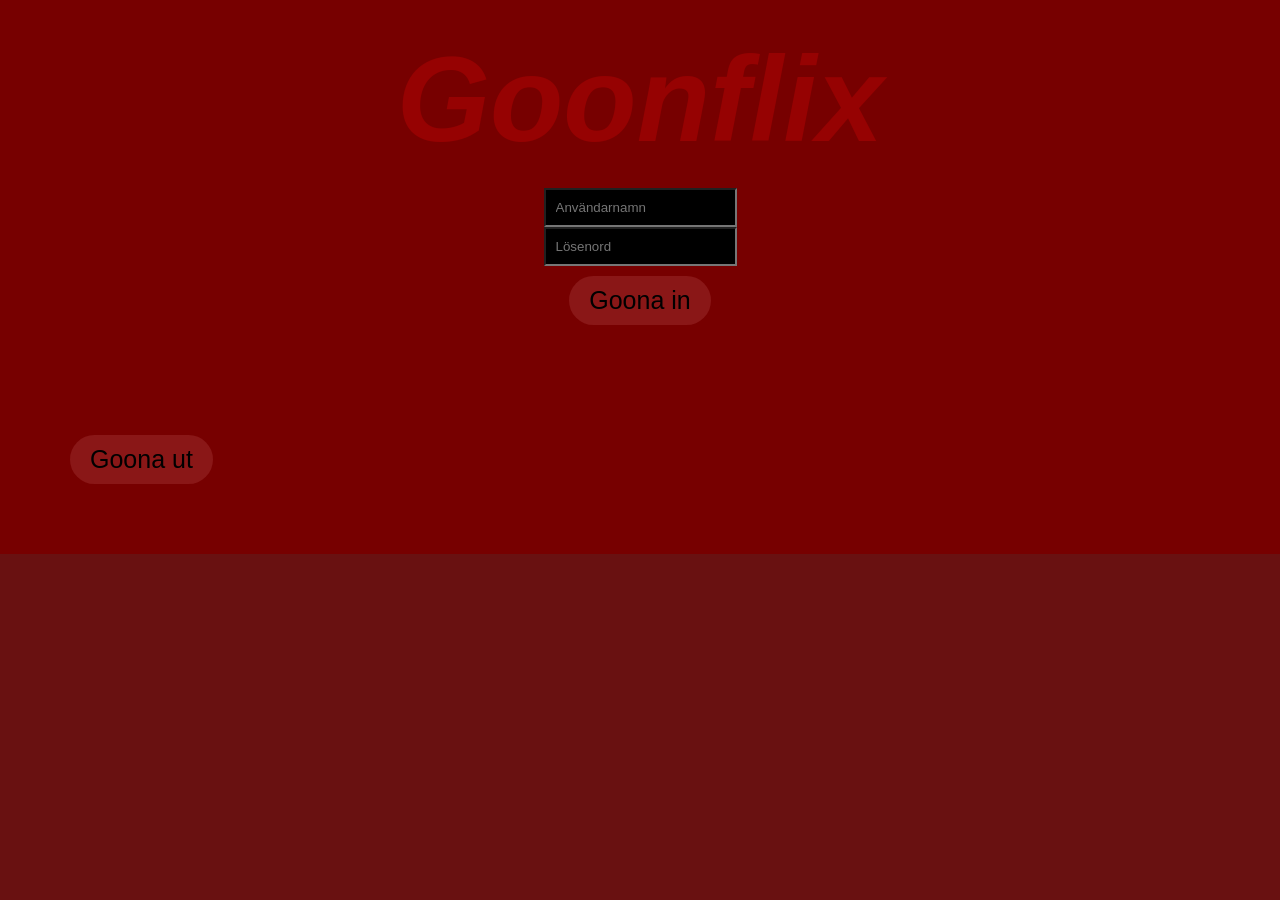
==== index/index.html @ 7fbf77df "Co-authored-by: viggo lingonstrumpa <togerraka@gmail.com> Co-authored-by: LinusL612 <LinusL612@users" ====
<!DOCTYPE html>
<html lang="en">
<head>
    <meta charset="UTF-8">
    <meta name="viewport" content="width=device-width, initial-scale=1.0">

    <link rel="stylesheet" href="style.css">
    <title>Goonflix</title>
</head>
    <header>
    <nav id="nav">
      <a href ="Contact/contact.html" class="Historik">Kontakta Oss</a>
      <a href ="Historik/historik.html" class="Historik">Sparade Reviews</a>
    </nav>
        <h1 class="h1">Goonflix</h1>
        <section>
            
            <div id="login-section">
                
                <input type="text" id="username" placeholder="Användarnamn">
                <input type="password" id="password" placeholder="Lösenord">
                <button id="loginbtn" class="btn">Goona in</button>
                <div id="content" style="display: none;">

                    
                    
                    
                    
                    
                   
                    </section>
                    <header>
                        <ul>
                        </section>
                        
                    </ul>
                </div>
                <article id="movieListSection">
                    <div id="movieList"></div>
                </article> 
                
                <div id="gallery" class="gallery"></div>
                <div id="detail" class="section"></div>
                <button id="logoutbtn" class="btn">Goona ut</button>
                
            <script src="javascript.js"></script>
        </body>
        </html>
---- index/style.css ----
* {
    margin: 0;
    padding: 0;
}

/* BODY */
body {
    font-family: Arial, sans-serif;
    background-color: rgb(105, 17, 17);
    color: white;
}

/* HEADER */
header {
    background-color: rgb(119, 0, 0);
    padding: 30px;
}

/* TITLE */
.h1 {
    font-size: 120px;
    font-style: italic;
    color: rgb(150, 2, 2);
    display: flex;
    justify-content: center;
}

.h1:hover {
    color: white;
}

/* BUTTONS */
.btn {
    margin: 10px;
    padding: 10px 20px;
    background-color: rgb(138, 23, 23);
    color: black;
    border-radius: 30px;
    border: none;
    font-size: 25px;
    cursor: pointer;
    
}

.btn:hover {
    transition: 0.3s;
    background-color: whitesmoke;
}

/* INPUT */
input {
    background-color: rgb(0, 0, 0);
    color: rgb(161, 1, 1);
    padding: 10px;
}

input:hover {
    background-color: rgb(0, 0, 0);
    transition: 0.3s;
}

/* LOGIN */
#login-section {
    display: flex;
    flex-direction: column;
    align-items: center;
    padding: 20px;
}

#signup-section {
    display: flex;
    justify-content: center;
    gap: 50px; 
    padding: 20px;
}

/* MOVIE LIST */
#movieList {
    display: none;
    grid-template-columns: repeat(auto-fill, minmax(200px, 1fr));
    gap: 15px;
    padding: 20px;
}

/* MOVIE CARD */
#movieList div {
    background: #1c0000;
    padding: 15px;
    border-radius: 10px;
    cursor: pointer;
    transition: 0.2s;
}

#movieList div:hover {
    background: white;
    color: rgb(0, 0, 0);
    transform: scale(1.05); 
}

#movieList div::first-line {
    font-weight: bold;
    color: red;
}

/* IMAGES */
img {
    width: 100%;
    height: 100%;
    max-width: 1000px;
    border-radius: 10px;
    max-height: 270px;
    height: auto;
}

/* GALLERY */
.gallery {
    display: flex;
    justify-content: center;
    flex-wrap: wrap;
    gap: 20px;
    padding: 20px;
    left: 0;
    right: 0;
}

/* CARD */
.card {
    background: #000000;
    border-radius: 15px;
    padding: 15px;
    width: 220px;
    cursor: pointer;
    transition: 0.2s;
    left: 0;
    right: 0;
}

.card:hover {
    transform: translateY(-5px)
}
.card img {
    width: 100%;
    border-radius: 12px;
}

/* DETAIL PAGE */
.section {
    display: none;
    position: fixed;
    top: 0;
    left: 0;
    width: 200%;
    height: 100%;
    background: rgb(0, 0, 0);
    padding: 40px;
    z-index: 1000;
}

.section.active {
    display: flex;
    justify-content: center;
    align-items: center;
}

/* CONTENT BOX */
.content-box {
    background: #000000;
    padding: 30px;
    border-radius: 20px;

    max-width: 600px;
    width: 90%;

    text-align: center;
    margin: auto;

    animation: popIn 0.75s ease;
}


button {
    margin-top: 20px;
    padding: 10px 20px;
    border: none;
    border-radius: 10px;
    background: #ff008c;
    color: white;
    cursor: pointer;
}
#detail {
    display: none; /* hidden by default */
    position: fixed;
    top: 0;
    left: 0;

    width: 100vw;
    height: 100vh;

    background: black;

    justify-content: center;
    align-items: center;
}

@keyframes popIn {
    from {
        transform: scale(0.8);
        opacity: 0;
    }
    to {
        transform: scale(1.0);
        opacity: 1;
    }
}
p {
    font-size: 30px;
}
h1 {
    font-size: 50px;
}
nav {
    color: black;
}
.btn.back-btn
{
    position: absolute;
    top: 20px;
    left: 20px;

}
.Historik {
  text-decoration: none;
  color: rgb(141, 3, 3);
  background-color: rgb(0, 0, 0);
  padding: 10px 20px;
  border-radius: 8px;
  outline: none;            
}

.Historik:visited {
  color: rgb(124, 0, 0);              
}

.Historik:focus {
  outline: none;             
}
.movie-card {
    background: #200;
    padding: 10px;
    border-radius: 10px;
    text-align: center;
    cursor: pointer;
}

.movie-card img {
    width: 100%;
    height: 200px;
    object-fit: cover;
    border-radius: 8px;
}
#nav {
    display:none;
}
#ratingInput {
    width: 50px;
    text-align: center;
}
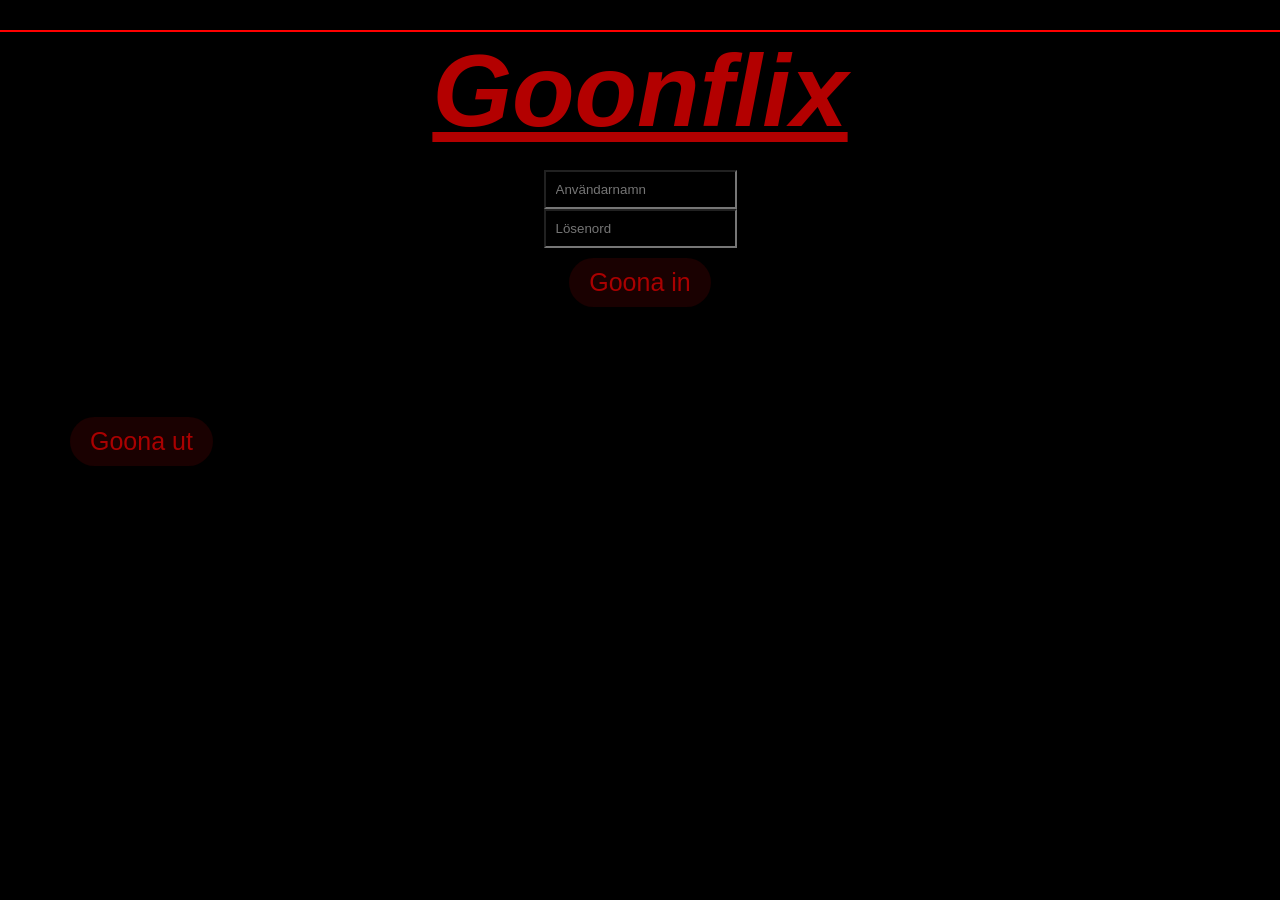
==== commit ca3f8398: "[Add] Styling fixes" ====
--- a/index/index.html
+++ b/index/index.html
@@ -9,10 +9,11 @@
 </head>
     <header>
     <nav id="nav">
-      <a href ="Contact/contact.html" class="Historik">Kontakta Oss</a>
-      <a href ="Historik/historik.html" class="Historik">Sparade Reviews</a>
+      <a href ="Contact/contact.html" class="Historik"><u>Kontakta Oss</u></a>
+      <a href ="Historik/historik.html" class="Historik"><u>Sparade Reviews</u></a>
     </nav>
-        <h1 class="h1">Goonflix</h1>
+    <hr>
+        <h1 class="h1"><u>Goonflix</u></h1>
         <section>
             
             <div id="login-section">
--- a/index/style.css
+++ b/index/style.css
@@ -7,37 +7,38 @@
 /* BODY */
 body {
     font-family: Arial, sans-serif;
-    background-color: rgb(105, 17, 17);
+    background-color: rgb(0, 0, 0);
     color: white;
 }
 
 /* HEADER */
 header {
-    background-color: rgb(119, 0, 0);
+    background-color: rgb(0, 0, 0);
     padding: 30px;
 }
 
 /* TITLE */
 .h1 {
-    font-size: 120px;
+    font-size: clamp(2rem,8vw,10rem);
     font-style: italic;
-    color: rgb(150, 2, 2);
-    display: flex;
-    justify-content: center;
+    color: rgb(179, 0, 0);
+    display: flex;
+    justify-content: center;
+    
 }
 
 .h1:hover {
-    color: white;
+    color: rgb(207, 0, 0);
 }
 
 /* BUTTONS */
 .btn {
     margin: 10px;
     padding: 10px 20px;
-    background-color: rgb(138, 23, 23);
-    color: black;
+    background-color: rgb(26, 1, 1);
+    color: rgb(169, 1, 1);
     border-radius: 30px;
-    border: none;
+    border-color: red;
     font-size: 25px;
     cursor: pointer;
     
@@ -81,15 +82,20 @@
     grid-template-columns: repeat(auto-fill, minmax(200px, 1fr));
     gap: 15px;
     padding: 20px;
+    border-color: red;
 }
 
 /* MOVIE CARD */
 #movieList div {
-    background: #1c0000;
+    background: #000000;
     padding: 15px;
-    border-radius: 10px;
+    border-style: solid;
+    border-radius: 10px;
+    border-color: rgb(184, 0, 0);
+    color: rgb(170, 0, 0);
     cursor: pointer;
     transition: 0.2s;
+   display: grid;
 }
 
 #movieList div:hover {
@@ -107,7 +113,7 @@
 img {
     width: 100%;
     height: 100%;
-    max-width: 1000px;
+    max-width: 270px;
     border-radius: 10px;
     max-height: 270px;
     height: auto;
@@ -265,4 +271,12 @@
 #ratingInput {
     width: 50px;
     text-align: center;
+}
+hr {
+    border: none;
+    height: 2px;
+    background-color: red;
+
+    width: 100vw;
+    margin-left: calc(-50vw + 50%)
 }
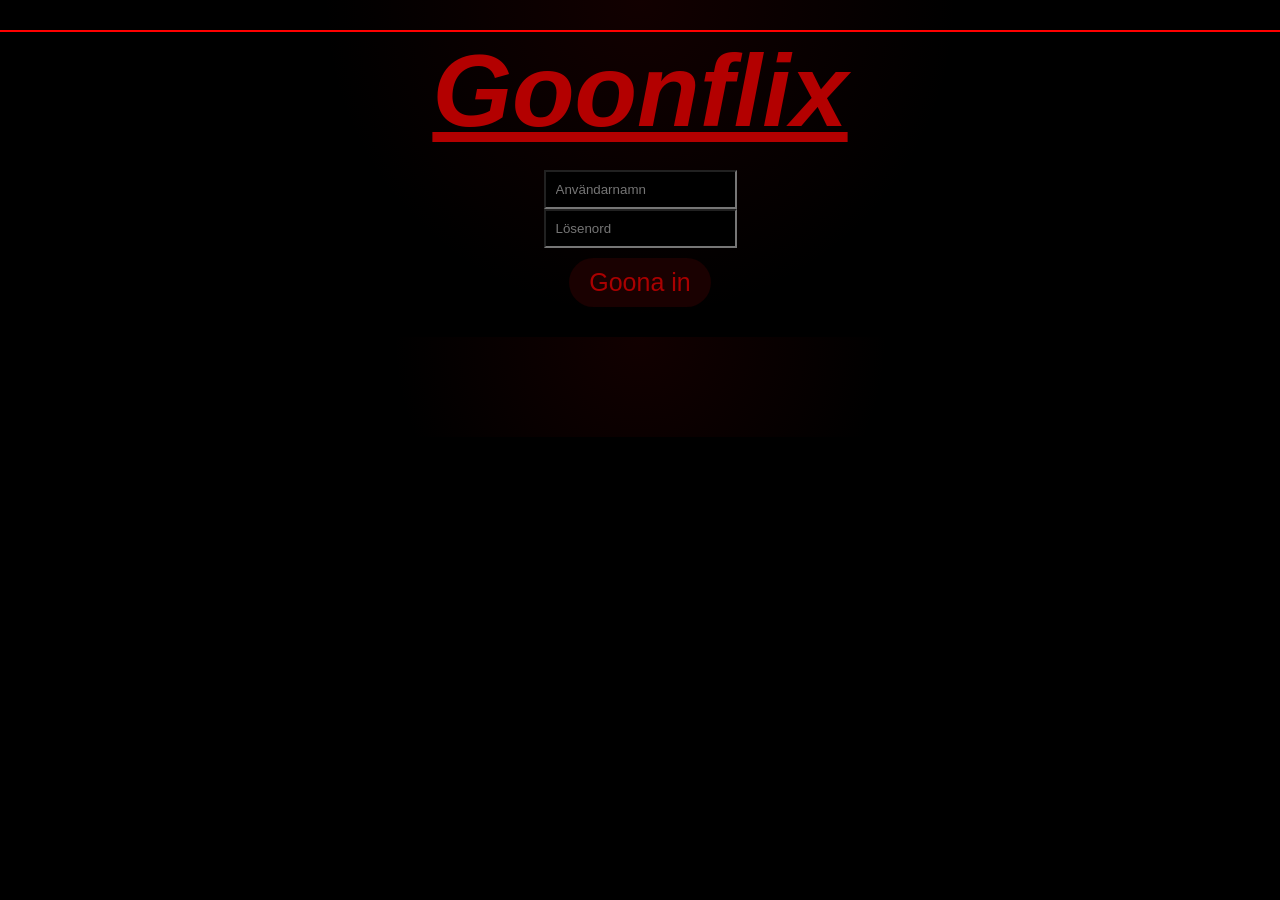
==== commit adec6306: "small fixes" ====
--- a/index/index.html
+++ b/index/index.html
@@ -1,3 +1,4 @@
+
 <!DOCTYPE html>
 <html lang="en">
 <head>
@@ -17,7 +18,6 @@
         <section>
             
             <div id="login-section">
-                
                 <input type="text" id="username" placeholder="Användarnamn">
                 <input type="password" id="password" placeholder="Lösenord">
                 <button id="loginbtn" class="btn">Goona in</button>
@@ -28,9 +28,9 @@
                     
                     
                     
-                   
-                    </section>
-                    <header>
+                    
+                </section>
+                <header>
                         <ul>
                         </section>
                         
@@ -42,7 +42,7 @@
                 
                 <div id="gallery" class="gallery"></div>
                 <div id="detail" class="section"></div>
-                <button id="logoutbtn" class="btn">Goona ut</button>
+                <button id="logoutbtn" class="btn" style="display: none;">Goona ut</button>
                 
             <script src="javascript.js"></script>
         </body>
--- a/index/style.css
+++ b/index/style.css
@@ -2,6 +2,7 @@
 * {
     margin: 0;
     padding: 0;
+    box-sizing: border-box;
 }
 
 /* BODY */
@@ -9,12 +10,16 @@
     font-family: Arial, sans-serif;
     background-color: rgb(0, 0, 0);
     color: white;
+    overflow-x: hidden;
+    
 }
 
 /* HEADER */
 header {
     background-color: rgb(0, 0, 0);
     padding: 30px;
+     background:radial-gradient(circle at top, rgba(120,0,0,0.15), transparent 40%),
+    #000;
 }
 
 /* TITLE */
@@ -79,8 +84,8 @@
 /* MOVIE LIST */
 #movieList {
     display: none;
-    grid-template-columns: repeat(auto-fill, minmax(200px, 1fr));
-    gap: 15px;
+    grid-template-columns: repeat(auto-fill, minmax(280px, 1fr));
+    gap: 25px;
     padding: 20px;
     border-color: red;
 }
@@ -88,14 +93,18 @@
 /* MOVIE CARD */
 #movieList div {
     background: #000000;
-    padding: 15px;
+    padding: 10px;
     border-style: solid;
     border-radius: 10px;
     border-color: rgb(184, 0, 0);
     color: rgb(170, 0, 0);
     cursor: pointer;
     transition: 0.2s;
-   display: grid;
+
+   display: flex;
+   flex-direction: column;
+   align-items: center;
+   justify-content: flex-start;
 }
 
 #movieList div:hover {
@@ -123,6 +132,7 @@
 .gallery {
     display: flex;
     justify-content: center;
+    text-align: center;
     flex-wrap: wrap;
     gap: 20px;
     padding: 20px;
@@ -135,7 +145,7 @@
     background: #000000;
     border-radius: 15px;
     padding: 15px;
-    width: 220px;
+    width: 320px;
     cursor: pointer;
     transition: 0.2s;
     left: 0;
@@ -154,34 +164,46 @@
 .section {
     display: none;
     position: fixed;
-    top: 0;
-    left: 0;
-    width: 200%;
-    height: 100%;
+    width: 100vw;
+    height: 100vh;
     background: rgb(0, 0, 0);
-    padding: 40px;
+    padding: 20px;
     z-index: 1000;
+    inset: 0;
+    overflow: hidden;
+    backdrop-filter: blur(8px);
 }
 
 .section.active {
     display: flex;
     justify-content: center;
     align-items: center;
+    overflow-y: auto;
 }
 
 /* CONTENT BOX */
 .content-box {
-    background: #000000;
-    padding: 30px;
-    border-radius: 20px;
-
-    max-width: 600px;
-    width: 90%;
+    width : 100%;
+    padding: 2rem;
+    background: black;
 
     text-align: center;
     margin: auto;
-
-    animation: popIn 0.75s ease;
+    display: flex;
+    align-items: center;
+    justify-content: flex-start;
+
+    animation: popIn 0.6s ease;
+
+    max-width: 100vw;
+    overflow-x: hidden;
+    overflow-y: auto;
+    min-height: 100vh;
+    flex-direction: column;
+    background: linear-gradient(180deg, #0a0a0a, #000);
+    
+    border: 1px solid rgba(255,0,0,0.3);
+    box-shadow: 0 10px 40px rgba(0,0,0,0.8);
 }
 
 
@@ -194,31 +216,18 @@
     color: white;
     cursor: pointer;
 }
-#detail {
-    display: none; /* hidden by default */
-    position: fixed;
-    top: 0;
-    left: 0;
-
-    width: 100vw;
-    height: 100vh;
-
-    background: black;
-
-    justify-content: center;
-    align-items: center;
-}
 
 @keyframes popIn {
     from {
-        transform: scale(0.8);
-        opacity: 0;
+        transform: scale(0.01) rotate(30deg) translateY(-500px);
+        opacity: 0.3;
     }
     to {
-        transform: scale(1.0);
+        transform: scale(1.0) rotate(0deg) translateY(0px);
         opacity: 1;
     }
 }
+
 p {
     font-size: 30px;
 }
@@ -227,6 +236,8 @@
 }
 nav {
     color: black;
+    font-size: 2rem;
+    padding: 2rem;
 }
 .btn.back-btn
 {
@@ -236,16 +247,14 @@
 
 }
 .Historik {
+    padding: 16px 28px;
+  border: 1px solid rgba(255,0,0,0.25);
+  border-radius: 10px;
+ 
+  background: rgba(20,0,0,0.6);
+  font-size: 1.8rem;
   text-decoration: none;
-  color: rgb(141, 3, 3);
-  background-color: rgb(0, 0, 0);
-  padding: 10px 20px;
-  border-radius: 8px;
-  outline: none;            
-}
-
-.Historik:visited {
-  color: rgb(124, 0, 0);              
+  color: rgb(227, 2, 2 );
 }
 
 .Historik:focus {
@@ -261,7 +270,7 @@
 
 .movie-card img {
     width: 100%;
-    height: 200px;
+    height: 350px;
     object-fit: cover;
     border-radius: 8px;
 }
@@ -272,6 +281,7 @@
     width: 50px;
     text-align: center;
 }
+
 hr {
     border: none;
     height: 2px;
@@ -279,4 +289,95 @@
 
     width: 100vw;
     margin-left: calc(-50vw + 50%)
-}+}
+
+#detail {
+    display: none;
+    position: fixed;
+    top: 0;
+    left: 0;
+    width: 100vw;
+    height: 100vh;
+    background: black;
+    overflow-y: auto; 
+    justify-content: center;
+    align-items: center;
+}
+@media (min-width: 1400px) {
+    .gallery {
+        grid-template-columns: repeat(auto-fit, minmax(320px, 1fr));
+        gap: 3rem;
+    }
+
+    .card {
+        max-width: 420px;
+    }
+
+    .h1 {
+        font-size: clamp(5rem, 8vw, 12rem);
+    }
+
+    p {
+        font-size: clamp(1.2rem, 1.6vw, 2rem);
+    }
+
+    .content-box {
+        max-width: 1200px;
+    }
+}
+#reviewInput,
+#ratingInput {
+    width: 100%;
+    max-width: 100%;
+    box-sizing: border-box;
+
+    margin: 0.75rem 0;
+    display: block;
+
+    background: rgb(15, 0, 0);
+    color: white;
+
+    border: 2px solid rgb(179, 0, 0);
+    border-radius: 12px;
+
+    padding: clamp(10px, 1vw, 16px);
+    font-size: clamp(0.9rem, 1.2vw, 1.2rem);
+}
+
+#reviewInput {
+    min-height: clamp(100px, 20vh, 180px);
+    resize: vertical;
+}
+
+#reviewList {
+    width: 100%;
+    margin-top: 1.5rem;
+}
+
+.review-card {
+    width: 100%;
+    box-sizing: border-box;
+
+    background: rgb(20, 0, 0);
+    border: 1px solid rgb(179, 0, 0);
+    border-radius: 15px;
+
+    padding: clamp(12px, 1.5vw, 20px);
+    margin-top: 1rem;
+}
+@media (max-width:1024px) {
+
+.h1 {
+    font-size: clamp(2.5rem, 10vw, 6rem);
+}
+#movieList {
+    grid-template-columns: repeat(auto-fit, minmax(180px, 1fr))
+}
+.content-box {
+    width: 95%;
+    padding: 20px;
+}
+p {
+font-size: clamp(1rem, 2vw, 1.5rem);
+}
+}
